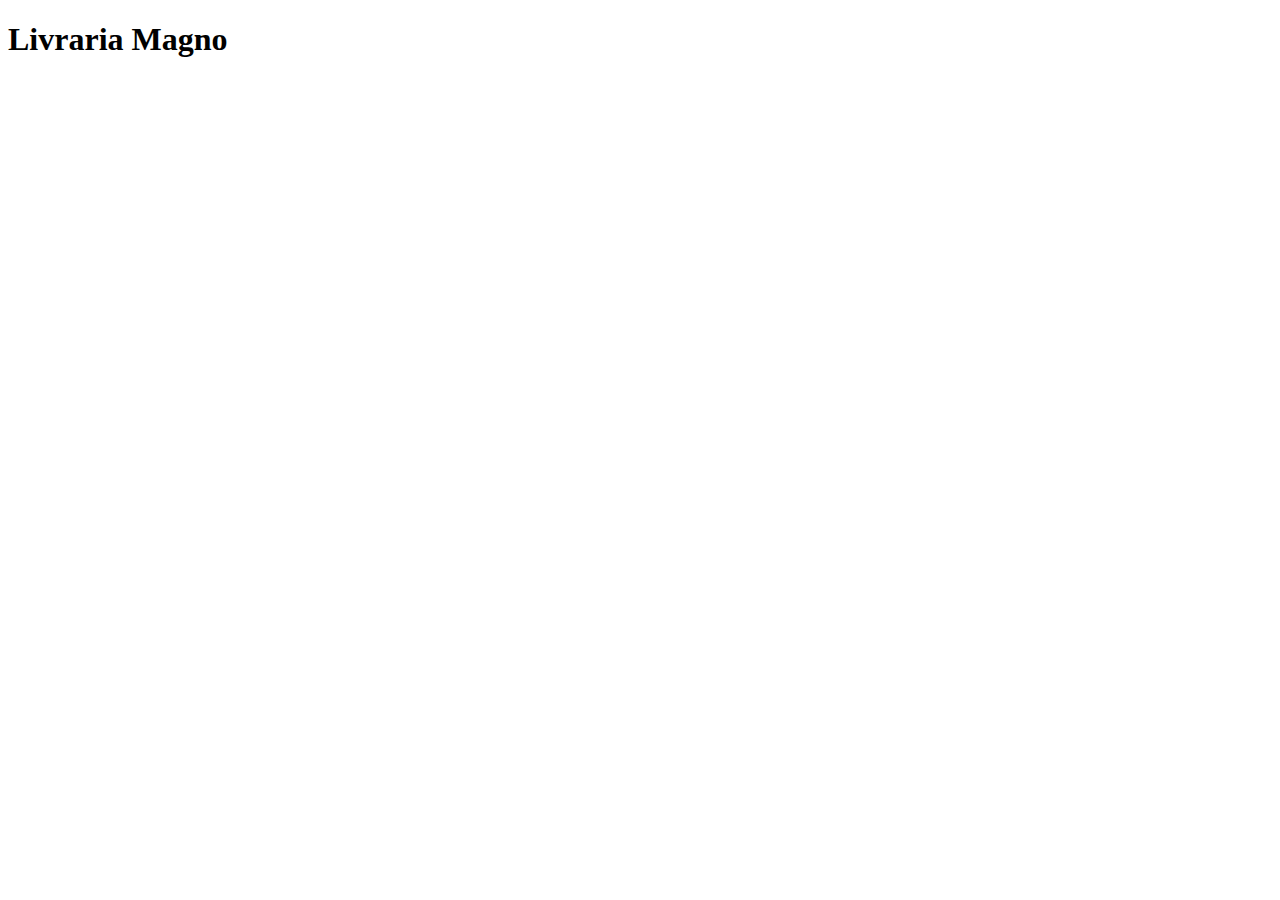
==== index.html @ 10f1d871 "inicio do projeto" ====
<!DOCTYPE html>
<html lang="pt-br">
<head>
    <meta charset="UTF-8">
    <meta http-equiv="X-UA-Compatible" content="IE=edge">
    <meta name="viewport" content="width=device-width, initial-scale=1.0">
    <title>Livraria Magno</title>
</head>
<body>
    <h1>Livraria Magno</h1>
</body>
</html>
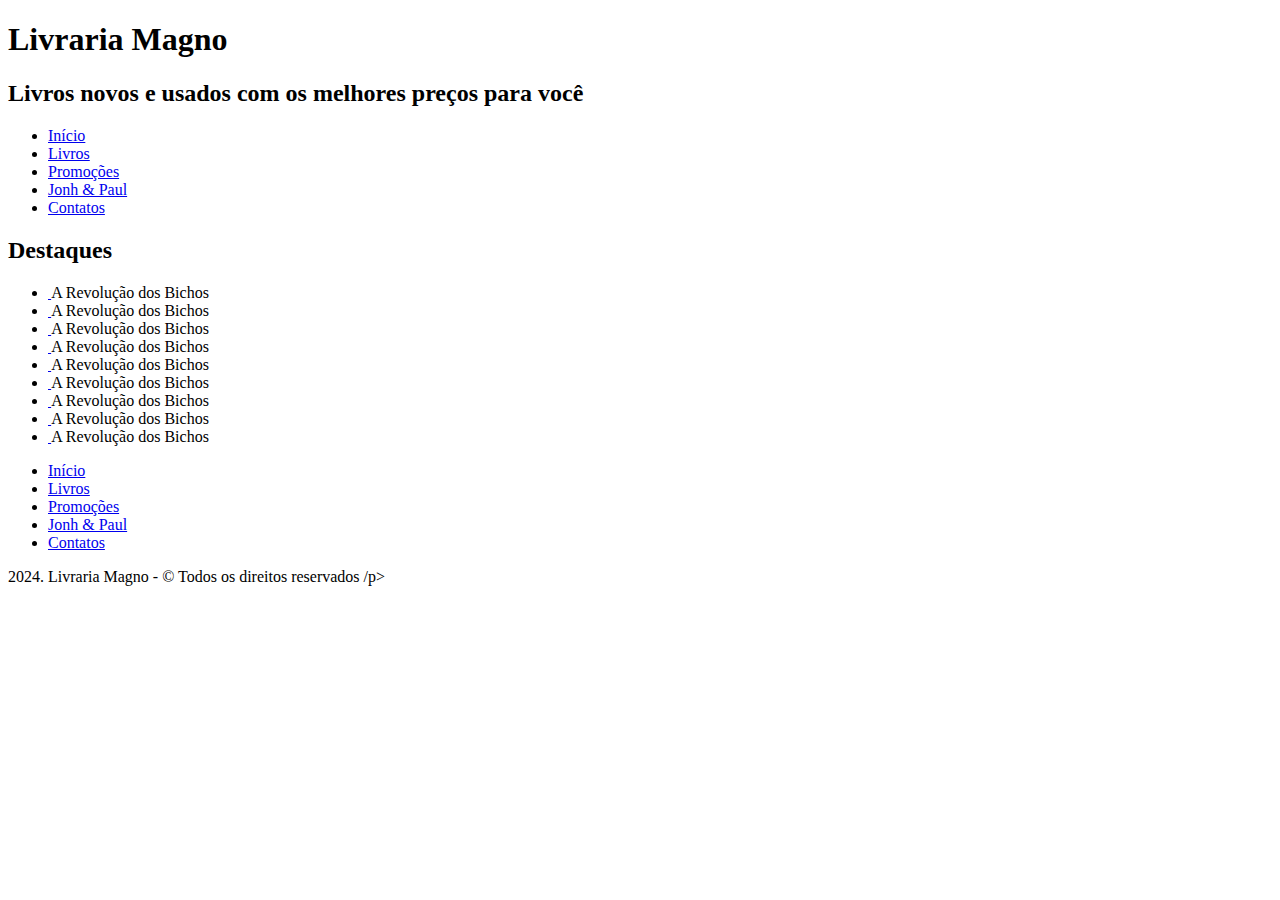
==== commit 90bee0eb: "alteracao index" ====
--- a/index.html
+++ b/index.html
@@ -1,5 +1,5 @@
 <!DOCTYPE html>
-<html lang="pt-br">
+<html lang="pt-br" dir="ltr">
 <head>
     <meta charset="UTF-8">
     <meta http-equiv="X-UA-Compatible" content="IE=edge">
@@ -7,6 +7,84 @@
     <title>Livraria Magno</title>
 </head>
 <body>
-    <h1>Livraria Magno</h1>
-</body>
-</html>+    <div id="topo">
+        <h1>Livraria Magno</h1>
+        <h2>Livros novos e usados com os melhores preços para você</h2>
+    </div>
+    <div id="menu">
+        <ul>
+            <li><a href="#">Início</a></li>
+            <li><a href="#">Livros</a></li>
+            <li><a href="#">Promoções</a></li>
+            <li><a href="#">Jonh & Paul</a></li>
+            <li><a href="#">Contatos</a></li>
+        </ul>
+    </div>
+   <div class="destaques">
+        <h2>Destaques</h2>
+        <ul>
+            <li>
+                <a href="#">
+                    <img src="../projeto-livraria/images/capalivro.jpg" alt="">
+                </a>
+                <span>A Revolução dos Bichos</span>
+             <li>
+                <a href="#">
+                       <img src="https://picsum.photos/10/230" alt="">
+               </a>
+               <span>A Revolução dos Bichos</span>
+            </li> 
+            <li>
+                <a href="#">
+                       <img src="https://picsum.photos/150/230" alt="">
+               </a>
+               <span>A Revolução dos Bichos</span>
+            </li> 
+            <li>
+                <a href="#">
+                       <img src="https://picsum.photos/150/230" alt="">
+               </a>
+               <span>A Revolução dos Bichos</span>
+            </li> 
+            <li>
+                <a href="#">
+                       <img src="https://picsum.photos/150/230" alt="">
+               </a>
+               <span>A Revolução dos Bichos</span>
+            </li> 
+            <li>
+                <a href="#">
+                       <img src="https://picsum.photos/150/230" alt="">
+               </a>
+               <span>A Revolução dos Bichos</span>
+            </li> 
+            <li>
+                <a href="#">
+                       <img src="https://picsum.photos/150/230" alt="">
+               </a>
+               <span>A Revolução dos Bichos</span>
+            </li> 
+            <li>
+                <a href="#">
+                       <img src="https://picsum.photos/150/230" alt="">
+               </a>
+               <span>A Revolução dos Bichos</span>
+            </li> 
+            <li>
+                <a href="#">
+                       <img src="https://picsum.photos/150/230" alt="">
+               </a>
+               <span>A Revolução dos Bichos</span>
+            </li> 
+        </ul>
+    </div>
+    <div id="rodape">
+        <ul>
+            <li><a href="#">Início</a></li>
+            <li><a href="#">Livros</a></li>
+            <li><a href="#">Promoções</a></li>
+            <li><a href="#">Jonh & Paul</a></li>
+            <li><a href="#">Contatos</a></li>
+        </ul>
+        <p>2024. Livraria Magno - &copy; Todos os direitos reservados	/p>
+    </div>
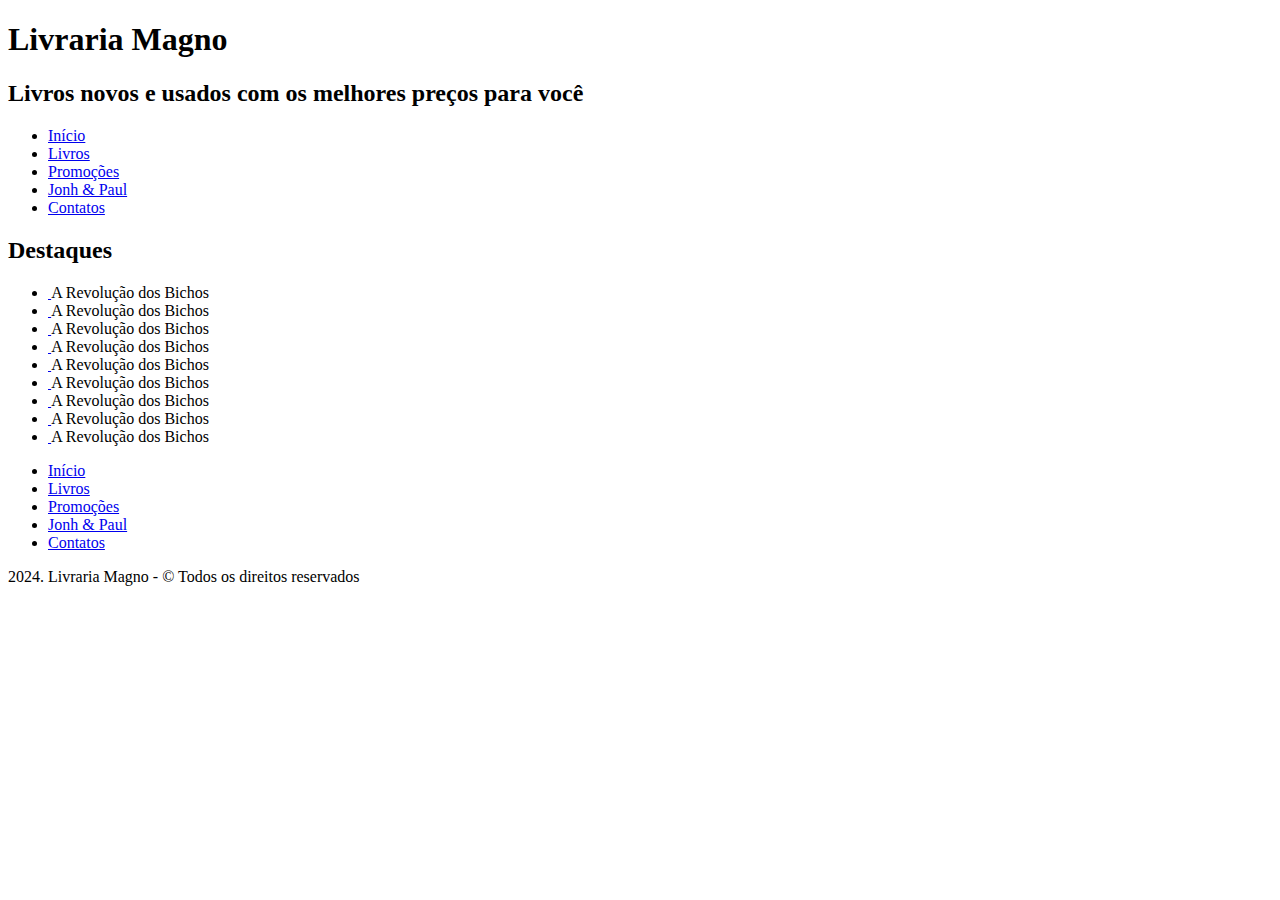
==== commit 3188fd2c: "alteracao2" ====
--- a/index.html
+++ b/index.html
@@ -30,7 +30,7 @@
                 <span>A Revolução dos Bichos</span>
              <li>
                 <a href="#">
-                       <img src="https://picsum.photos/10/230" alt="">
+                       <img src="https://picsum.photos/150/230" alt="">
                </a>
                <span>A Revolução dos Bichos</span>
             </li> 
@@ -86,5 +86,5 @@
             <li><a href="#">Jonh & Paul</a></li>
             <li><a href="#">Contatos</a></li>
         </ul>
-        <p>2024. Livraria Magno - &copy; Todos os direitos reservados	/p>
+        <p>2024. Livraria Magno - &copy; Todos os direitos reservados</p>
     </div>
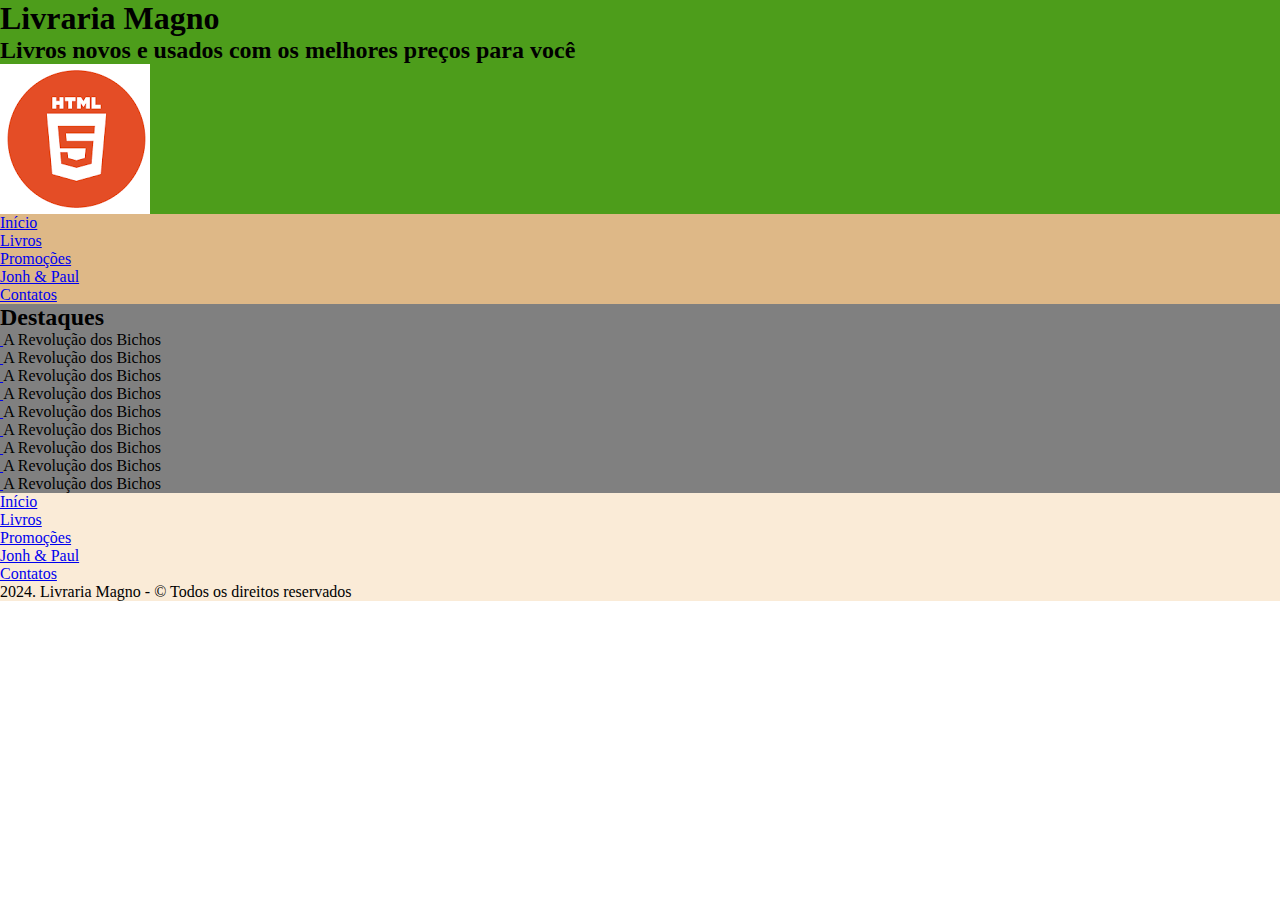
==== commit ab5d48eb: "alteracao css" ====
--- a/index.html
+++ b/index.html
@@ -5,22 +5,24 @@
     <meta http-equiv="X-UA-Compatible" content="IE=edge">
     <meta name="viewport" content="width=device-width, initial-scale=1.0">
     <title>Livraria Magno</title>
+    <link rel="stylesheet" href="css/estilo.css">
 </head>
 <body>
-    <div id="topo">
+    <header id="topo">
         <h1>Livraria Magno</h1>
         <h2>Livros novos e usados com os melhores preços para você</h2>
-    </div>
-    <div id="menu">
+        <div id="logo">
+            
+        </div>
+    <nav id="menu">
         <ul>
             <li><a href="#">Início</a></li>
             <li><a href="#">Livros</a></li>
             <li><a href="#">Promoções</a></li>
             <li><a href="#">Jonh & Paul</a></li>
             <li><a href="#">Contatos</a></li>
-        </ul>
-    </div>
-   <div class="destaques">
+    </nav>
+    <main class="destaques">
         <h2>Destaques</h2>
         <ul>
             <li>
@@ -77,8 +79,8 @@
                <span>A Revolução dos Bichos</span>
             </li> 
         </ul>
-    </div>
-    <div id="rodape">
+    </main>
+    <footer id="rodape">
         <ul>
             <li><a href="#">Início</a></li>
             <li><a href="#">Livros</a></li>
@@ -87,4 +89,7 @@
             <li><a href="#">Contatos</a></li>
         </ul>
         <p>2024. Livraria Magno - &copy; Todos os direitos reservados</p>
-    </div>
+    </footer>
+
+</body>
+</html>--- a/css/estilo.css
+++ b/css/estilo.css
@@ -0,0 +1,30 @@
+*{
+    margin: 0;
+    padding: 0;
+    box-sizing: border-box;
+}
+/*******HEADER*******/
+#topo {
+    background-color: rgb(77,157,27)
+}
+
+#logo {
+    background-image: url(../images/logo.png);
+    width: 150px;
+    height: 150px
+    
+}
+
+/*******NAV*******/
+#menu {
+    background-color: burlywood
+}
+/*******MAIN*******/
+.destaques {
+    background-color: grey
+}
+/*******RODAPE*******/
+#rodape {
+    background-color: antiquewhite;
+}
+
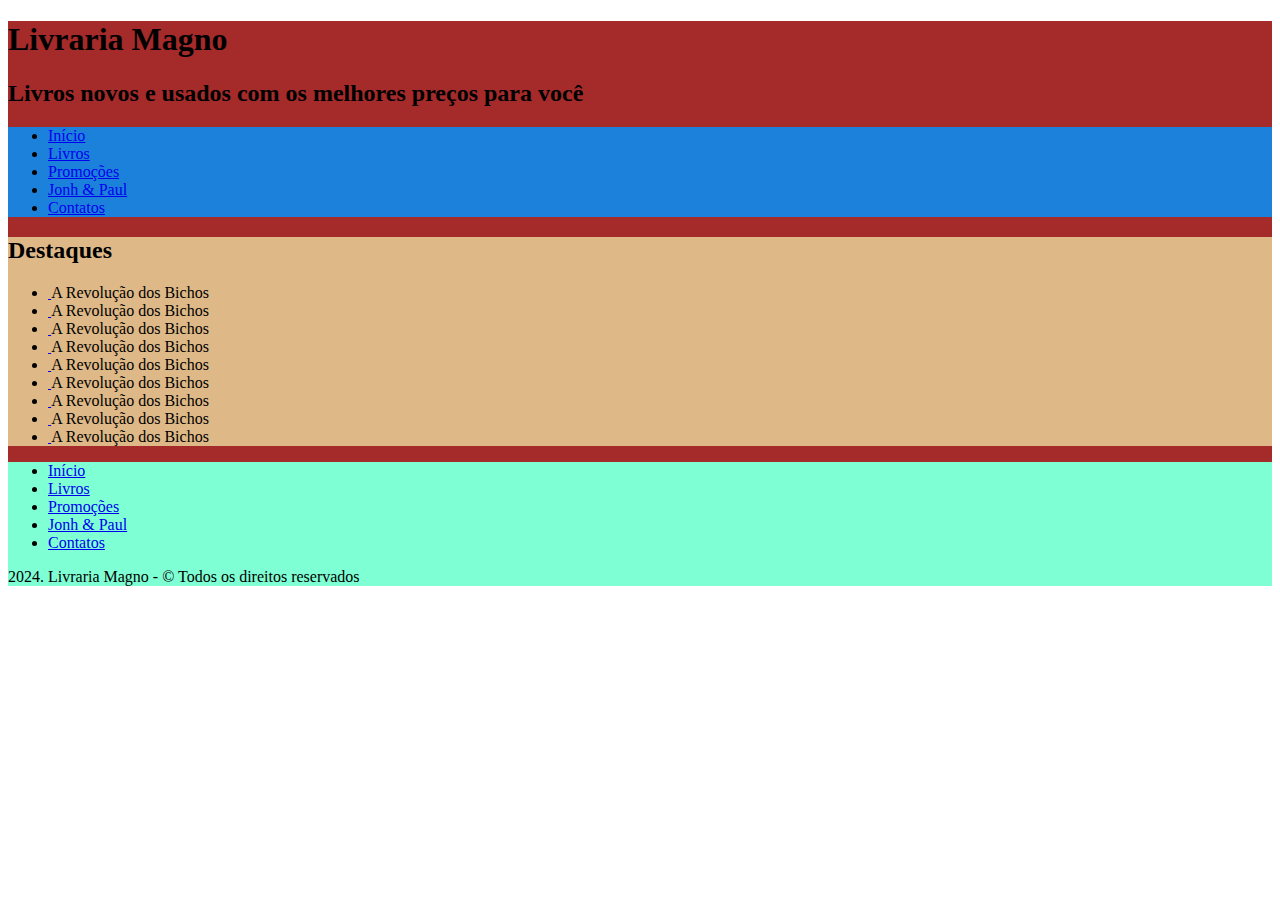
==== commit 46975aba: "auladia17" ====
--- a/index.html
+++ b/index.html
@@ -17,10 +17,10 @@
     <nav id="menu">
         <ul>
             <li><a href="#">Início</a></li>
-            <li><a href="#">Livros</a></li>
+            <li><a href="../projeto-livraria/pages/produtos.html">Livros</a></li>
             <li><a href="#">Promoções</a></li>
-            <li><a href="#">Jonh & Paul</a></li>
-            <li><a href="#">Contatos</a></li>
+            <li><a href="pages/sobre.html">Jonh & Paul</a></li>
+            <li><a href="pages/contato.html">Contatos</a></li>
     </nav>
     <main class="destaques">
         <h2>Destaques</h2>
@@ -82,11 +82,11 @@
     </main>
     <footer id="rodape">
         <ul>
-            <li><a href="#">Início</a></li>
-            <li><a href="#">Livros</a></li>
+            <li><a href="../index.html">Início</a></li>
+            <li><a href="pages/produtos.html">Livros</a></li>
             <li><a href="#">Promoções</a></li>
-            <li><a href="#">Jonh & Paul</a></li>
-            <li><a href="#">Contatos</a></li>
+            <li><a href="pages/sobre.html">Jonh & Paul</a></li>
+            <li><a href="pages/contato.html">Contatos</a></li>
         </ul>
         <p>2024. Livraria Magno - &copy; Todos os direitos reservados</p>
     </footer>
--- a/css/estilo.css
+++ b/css/estilo.css
@@ -1,30 +1,12 @@
-*{
-    margin: 0;
-    padding: 0;
-    box-sizing: border-box;
+#topo {
+    background-color: brown;
 }
-/*******HEADER*******/
-#topo {
-    background-color: rgb(77,157,27)
+#menu {
+    background-color: rgb(28, 129, 218);
 }
-
-#logo {
-    background-image: url(../images/logo.png);
-    width: 150px;
-    height: 150px
-    
+.destaques, .produto, .sobre, .contato {
+    background-color: burlywood;
 }
-
-/*******NAV*******/
-#menu {
-    background-color: burlywood
-}
-/*******MAIN*******/
-.destaques {
-    background-color: grey
-}
-/*******RODAPE*******/
 #rodape {
-    background-color: antiquewhite;
-}
-
+    background-color: aquamarine;
+}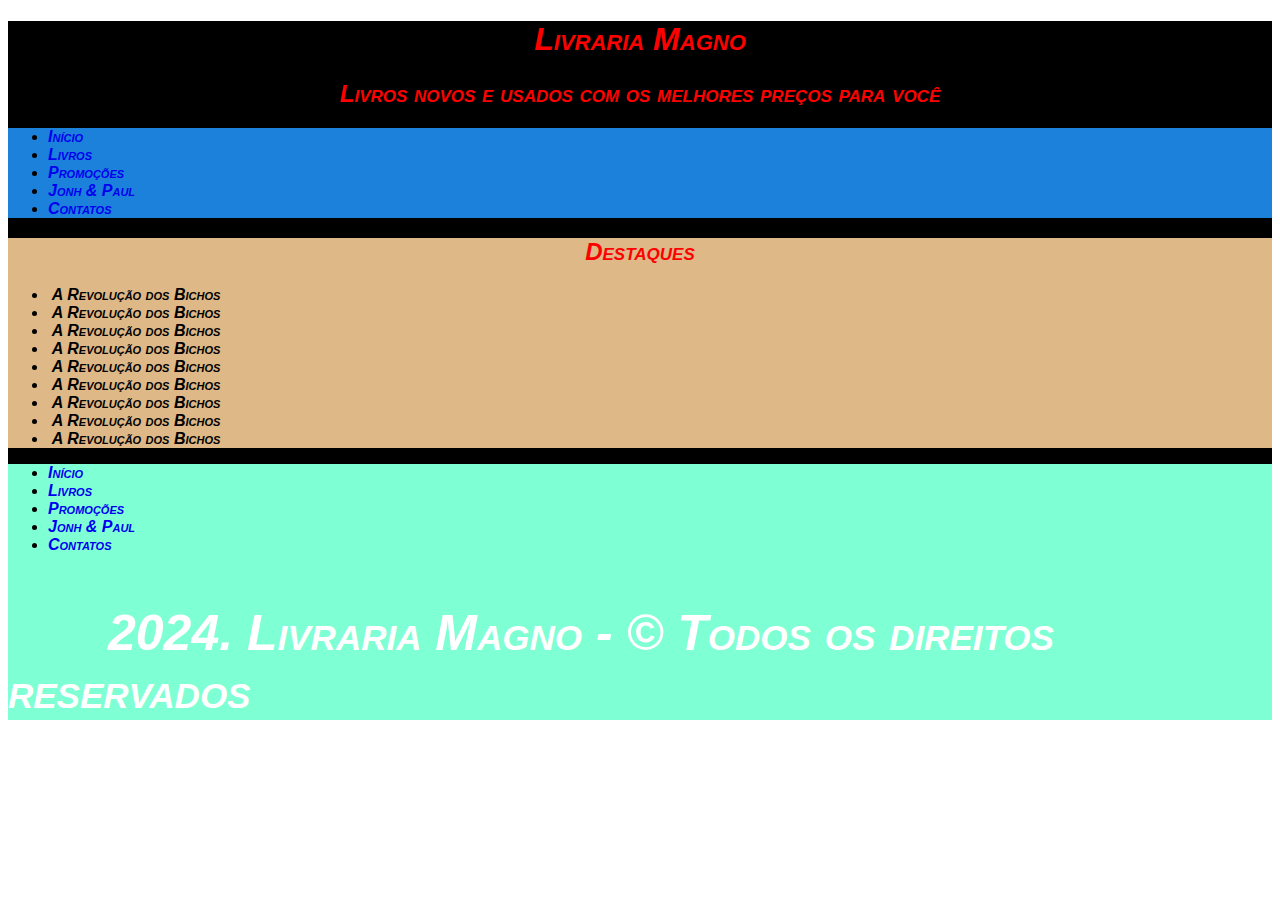
==== commit b715ceaa: "finalauladia17" ====
--- a/index.html
+++ b/index.html
@@ -11,9 +11,6 @@
     <header id="topo">
         <h1>Livraria Magno</h1>
         <h2>Livros novos e usados com os melhores preços para você</h2>
-        <div id="logo">
-            
-        </div>
     <nav id="menu">
         <ul>
             <li><a href="#">Início</a></li>
@@ -88,7 +85,8 @@
             <li><a href="pages/sobre.html">Jonh & Paul</a></li>
             <li><a href="pages/contato.html">Contatos</a></li>
         </ul>
-        <p>2024. Livraria Magno - &copy; Todos os direitos reservados</p>
+
+        <p class="branco">2024. Livraria Magno - &copy; Todos os direitos reservados</p>
     </footer>
 
 </body>
--- a/css/estilo.css
+++ b/css/estilo.css
@@ -1,6 +1,18 @@
 #topo {
-    background-color: brown;
+    background-color: black;
+    font-family: Arial, Helvetica, sans-serif;
+    font-style: italic;
+    font-variant: small-caps;
+    font-weight: bolder;
+    
+    
 }
+
+h1, h2 {
+    color: red;
+    text-align: center;
+}
+
 #menu {
     background-color: rgb(28, 129, 218);
 }
@@ -9,4 +21,32 @@
 }
 #rodape {
     background-color: aquamarine;
-}+}
+
+#rodape .branco {
+    font-size: 50px;
+    font-weight: 900;
+    color: white;
+    text-indent: 100px;
+}
+
+a {
+    text-decoration: none;
+}
+a:visited {
+    color: white;
+}
+a:hover {
+    background-color: black;
+    color: yellow;
+    font-size: 30px;
+    margin: 5px;
+    border: solid 2px white
+}
+
+#topo:hover {
+    display: none;
+}
+
+/***************PROPRIEDADES DE FONTES ***************/
+/* font-style 